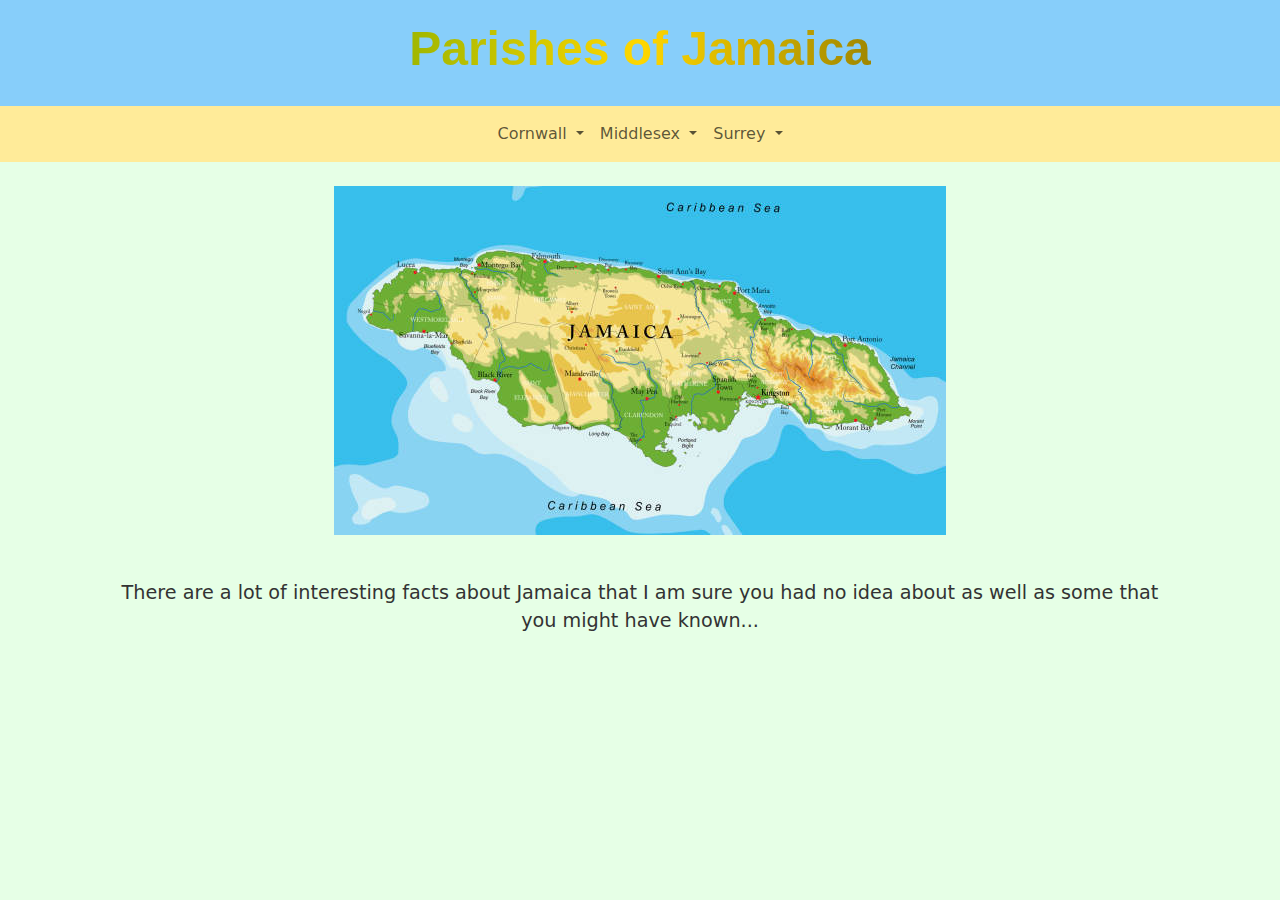
==== index.html @ e1d7fba7 "first commit" ====
<!DOCTYPE html>
<html lang="en">
<head>
  <meta charset="UTF-8">
  <meta name="viewport" content="width=device-width, initial-scale=1.0">
  <title>Parishes of Jamaica</title>
  <link href="https://stackpath.bootstrapcdn.com/bootstrap/5.0.0/css/bootstrap.min.css" rel="stylesheet">
  <link rel="stylesheet" href="style.css">
</head>
<body>

  <!-- Header with Gradient Heading -->
  <header class="header text-center">
    <h1>Parishes of Jamaica</h1>
  </header>

  <!-- Navbar -->
  <nav class="navbar navbar-expand-lg navbar-light bg-light-yellow">
    <div class="container justify-content-center">
      <ul class="navbar-nav">
        <li class="nav-item dropdown">
          <a class="nav-link dropdown-toggle" href="#" id="cornwallDropdown" role="button" data-bs-toggle="dropdown" aria-expanded="false">
            Cornwall
          </a>
          <ul class="dropdown-menu" aria-labelledby="cornwallDropdown">
            <li><a class="dropdown-item" href="st-james.html">St. James</a></li>
            <li><a class="dropdown-item" href="trelawny.html">Trelawny</a></li>
            <li><a class="dropdown-item" href="hanover.html">Hanover</a></li>
            <li><a class="dropdown-item" href="westmoreland.html">Westmoreland</a></li>
            <li><a class="dropdown-item" href="st-elisabeth.html">St. Elisabeth</a></li>
          </ul>
        </li>
        <li class="nav-item dropdown">
          <a class="nav-link dropdown-toggle" href="#" id="middlesexDropdown" role="button" data-bs-toggle="dropdown" aria-expanded="false">
            Middlesex
          </a>
          <ul class="dropdown-menu" aria-labelledby="middlesexDropdown">
            <li><a class="dropdown-item" href="#">Coming Soon</a></li>
          </ul>
        </li>
        <li class="nav-item dropdown">
          <a class="nav-link dropdown-toggle" href="#" id="surreyDropdown" role="button" data-bs-toggle="dropdown" aria-expanded="false">
            Surrey
          </a>
          <ul class="dropdown-menu" aria-labelledby="surreyDropdown">
            <li><a class="dropdown-item" href="#">Coming Soon</a></li>
          </ul>
        </li>
      </ul>
    </div>
  </nav>

  <!-- Image of Jamaica -->
  <section class="container text-center my-4">
    <img src="images/Jamaica.png" alt="Map of Jamaica" class="img-fluid">
  </section>

  <!-- Introduction Text -->
  <section class="container text-center mt-4">
    <p class="intro-text">
      There are a lot of interesting facts about Jamaica that I am sure you had no idea about as well as some that you might have known...
    </p>
  </section>

  <script src="https://cdn.jsdelivr.net/npm/@popperjs/core@2.9.2/dist/umd/popper.min.js"></script>
  <script src="https://cdn.jsdelivr.net/npm/bootstrap@5.0.0/dist/js/bootstrap.min.js"></script>
</body>
</html>
---- style.css ----
/* style.css */
body {
  background-color: #e6ffe6; /* Pale green background */
}

.header {
  background-color: #87cefa; /* Light blue like the sky */
  padding: 20px;
}

.header h1 {
  font-family: 'Impact', sans-serif;
  font-weight: bold;
  font-size: 3rem;
  color: white;
  background: linear-gradient(90deg, green, gold, black);
  -webkit-background-clip: text;
  color: transparent;
}

.bg-light-yellow {
  background-color: #ffeb99; /* Light yellow color for navbar */
}

.intro-text {
  font-size: 1.2rem;
  color: #333;
  padding: 20px;
}
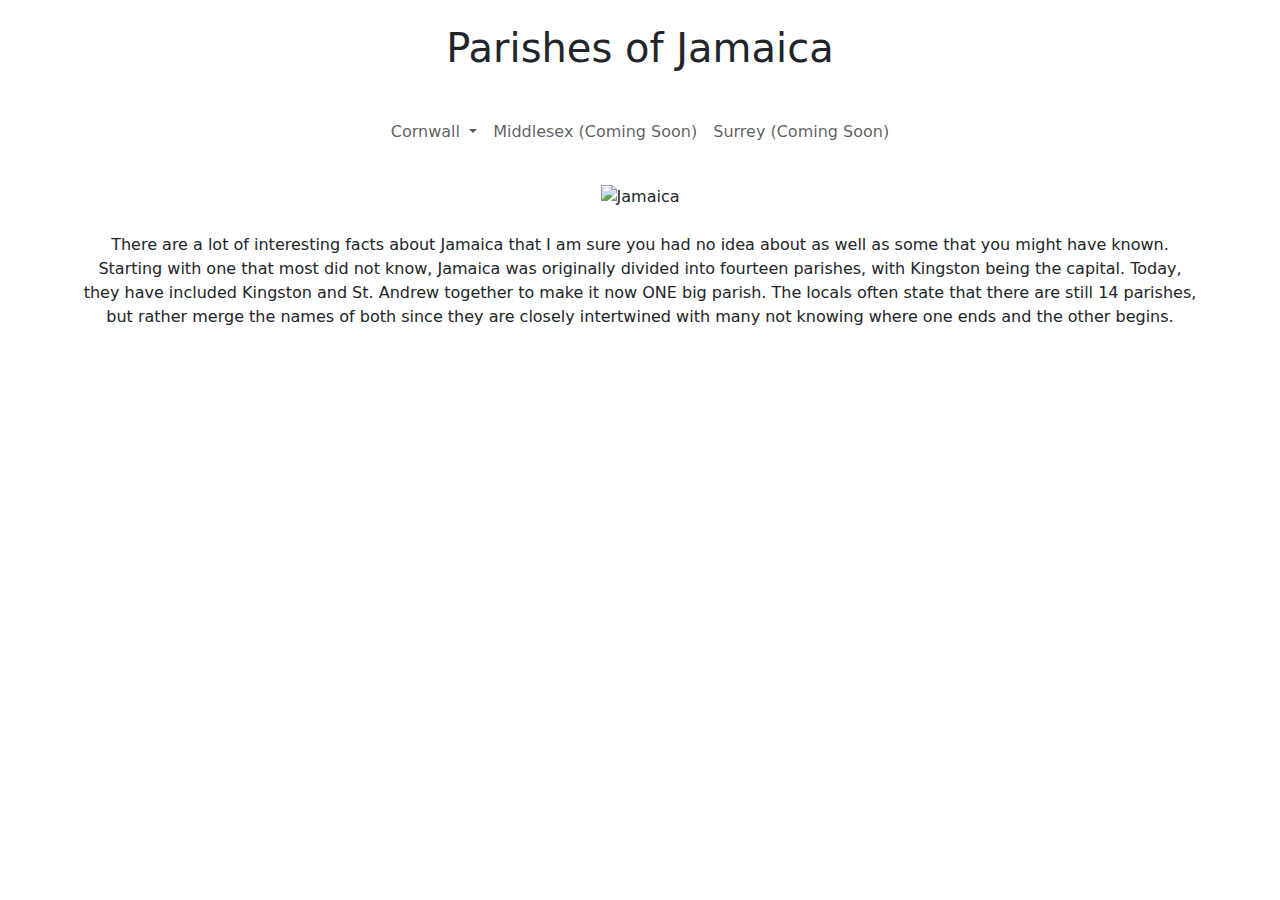
==== commit aee961b6: "first commit" ====
--- a/index.html
+++ b/index.html
@@ -1,68 +1,60 @@
 <!DOCTYPE html>
 <html lang="en">
 <head>
-  <meta charset="UTF-8">
-  <meta name="viewport" content="width=device-width, initial-scale=1.0">
-  <title>Parishes of Jamaica</title>
-  <link href="https://stackpath.bootstrapcdn.com/bootstrap/5.0.0/css/bootstrap.min.css" rel="stylesheet">
-  <link rel="stylesheet" href="style.css">
+    <meta charset="UTF-8">
+    <meta name="viewport" content="width=device-width, initial-scale=1.0">
+    <title>Parishes of Jamaica</title>
+    <link rel="stylesheet" href="https://stackpath.bootstrapcdn.com/bootstrap/5.0.0/css/bootstrap.min.css">
+    <link rel="stylesheet" href="styles.css">
 </head>
-<body>
+<body class="bg-light-green">
+    <!-- Header -->
+    <header class="text-center bg-sky-blue p-4">
+        <h1 class="website-heading">Parishes of Jamaica</h1>
+    </header>
 
-  <!-- Header with Gradient Heading -->
-  <header class="header text-center">
-    <h1>Parishes of Jamaica</h1>
-  </header>
+    <!-- Navigation Bar -->
+    <nav class="navbar navbar-expand-lg navbar-light bg-light-yellow">
+        <div class="container">
+            <button class="navbar-toggler" type="button" data-bs-toggle="collapse" data-bs-target="#navbarNav" aria-controls="navbarNav" aria-expanded="false" aria-label="Toggle navigation">
+                <span class="navbar-toggler-icon"></span>
+            </button>
+            <div class="collapse navbar-collapse justify-content-center" id="navbarNav">
+                <ul class="navbar-nav">
+                    <li class="nav-item dropdown">
+                        <a class="nav-link dropdown-toggle" href="#" id="cornwallDropdown" role="button" data-bs-toggle="dropdown" aria-expanded="false">
+                            Cornwall
+                        </a>
+                        <ul class="dropdown-menu" aria-labelledby="cornwallDropdown">
+                            <li><a class="dropdown-item" href="st_james.html">St. James</a></li>
+                            <li><a class="dropdown-item" href="trelawny.html">Trelawny</a></li>
+                            <li><a class="dropdown-item" href="hanover.html">Hanover</a></li>
+                            <li><a class="dropdown-item" href="westmoreland.html">Westmoreland</a></li>
+                            <li><a class="dropdown-item" href="st_elizabeth.html">St. Elizabeth</a></li>
+                        </ul>
+                    </li>
+                    <li class="nav-item">
+                        <a class="nav-link" href="#">Middlesex (Coming Soon)</a>
+                    </li>
+                    <li class="nav-item">
+                        <a class="nav-link" href="#">Surrey (Coming Soon)</a>
+                    </li>
+                </ul>
+            </div>
+        </div>
+    </nav>
 
-  <!-- Navbar -->
-  <nav class="navbar navbar-expand-lg navbar-light bg-light-yellow">
-    <div class="container justify-content-center">
-      <ul class="navbar-nav">
-        <li class="nav-item dropdown">
-          <a class="nav-link dropdown-toggle" href="#" id="cornwallDropdown" role="button" data-bs-toggle="dropdown" aria-expanded="false">
-            Cornwall
-          </a>
-          <ul class="dropdown-menu" aria-labelledby="cornwallDropdown">
-            <li><a class="dropdown-item" href="st-james.html">St. James</a></li>
-            <li><a class="dropdown-item" href="trelawny.html">Trelawny</a></li>
-            <li><a class="dropdown-item" href="hanover.html">Hanover</a></li>
-            <li><a class="dropdown-item" href="westmoreland.html">Westmoreland</a></li>
-            <li><a class="dropdown-item" href="st-elisabeth.html">St. Elisabeth</a></li>
-          </ul>
-        </li>
-        <li class="nav-item dropdown">
-          <a class="nav-link dropdown-toggle" href="#" id="middlesexDropdown" role="button" data-bs-toggle="dropdown" aria-expanded="false">
-            Middlesex
-          </a>
-          <ul class="dropdown-menu" aria-labelledby="middlesexDropdown">
-            <li><a class="dropdown-item" href="#">Coming Soon</a></li>
-          </ul>
-        </li>
-        <li class="nav-item dropdown">
-          <a class="nav-link dropdown-toggle" href="#" id="surreyDropdown" role="button" data-bs-toggle="dropdown" aria-expanded="false">
-            Surrey
-          </a>
-          <ul class="dropdown-menu" aria-labelledby="surreyDropdown">
-            <li><a class="dropdown-item" href="#">Coming Soon</a></li>
-          </ul>
-        </li>
-      </ul>
-    </div>
-  </nav>
+    <!-- Main Content -->
+    <main class="container mt-4 text-center">
+        <!-- Image of Jamaica -->
+        <img src="Jamaica.png" alt="Jamaica" class="jamaica-image img-fluid">
 
-  <!-- Image of Jamaica -->
-  <section class="container text-center my-4">
-    <img src="images/Jamaica.png" alt="Map of Jamaica" class="img-fluid">
-  </section>
+        <!-- Description Text -->
+        <p class="description-text mt-4">
+            There are a lot of interesting facts about Jamaica that I am sure you had no idea about as well as some that you might have known. Starting with one that most did not know, Jamaica was originally divided into fourteen parishes, with Kingston being the capital. Today, they have included Kingston and St. Andrew together to make it now ONE big parish. The locals often state that there are still 14 parishes, but rather merge the names of both since they are closely intertwined with many not knowing where one ends and the other begins.
+        </p>
+    </main>
 
-  <!-- Introduction Text -->
-  <section class="container text-center mt-4">
-    <p class="intro-text">
-      There are a lot of interesting facts about Jamaica that I am sure you had no idea about as well as some that you might have known...
-    </p>
-  </section>
-
-  <script src="https://cdn.jsdelivr.net/npm/@popperjs/core@2.9.2/dist/umd/popper.min.js"></script>
-  <script src="https://cdn.jsdelivr.net/npm/bootstrap@5.0.0/dist/js/bootstrap.min.js"></script>
+    <script src="https://stackpath.bootstrapcdn.com/bootstrap/5.0.0/js/bootstrap.bundle.min.js"></script>
 </body>
 </html>
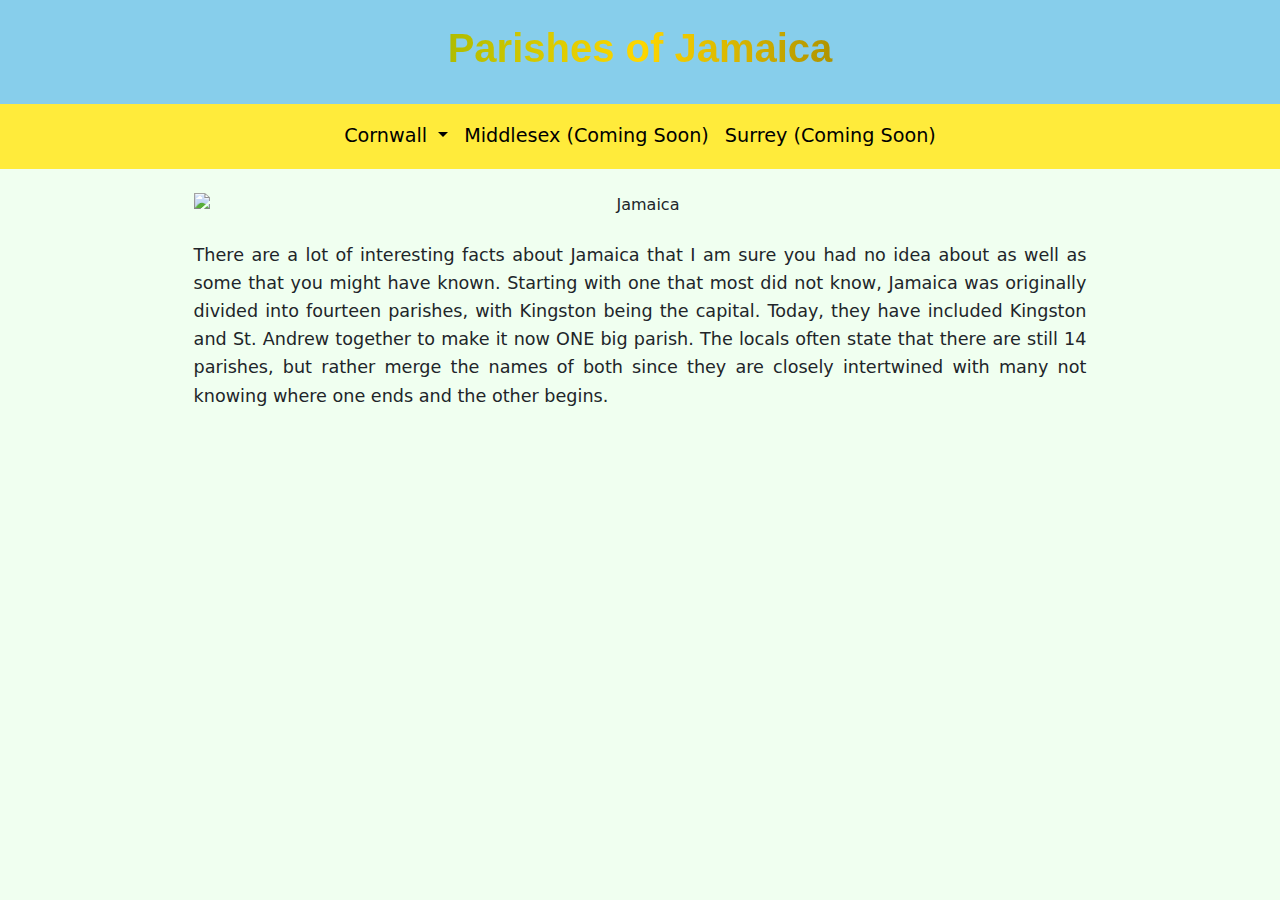
==== commit ac99a8b1: "first commit" ====
--- a/index.html
+++ b/index.html
@@ -5,7 +5,7 @@
     <meta name="viewport" content="width=device-width, initial-scale=1.0">
     <title>Parishes of Jamaica</title>
     <link rel="stylesheet" href="https://stackpath.bootstrapcdn.com/bootstrap/5.0.0/css/bootstrap.min.css">
-    <link rel="stylesheet" href="styles.css">
+    <link rel="stylesheet" href="style.css">
 </head>
 <body class="bg-light-green">
     <!-- Header -->
@@ -26,11 +26,11 @@
                             Cornwall
                         </a>
                         <ul class="dropdown-menu" aria-labelledby="cornwallDropdown">
-                            <li><a class="dropdown-item" href="st_james.html">St. James</a></li>
+                            <li><a class="dropdown-item" href="st-james.html">St. James</a></li>
                             <li><a class="dropdown-item" href="trelawny.html">Trelawny</a></li>
                             <li><a class="dropdown-item" href="hanover.html">Hanover</a></li>
                             <li><a class="dropdown-item" href="westmoreland.html">Westmoreland</a></li>
-                            <li><a class="dropdown-item" href="st_elizabeth.html">St. Elizabeth</a></li>
+                            <li><a class="dropdown-item" href="st-elizabeth.html">St. Elizabeth</a></li>
                         </ul>
                     </li>
                     <li class="nav-item">
--- a/style.css
+++ b/style.css
@@ -0,0 +1,50 @@
+/* Background Colors */
+.bg-sky-blue {
+    background-color: #87CEEB; /* Light blue like the sky */
+}
+
+.bg-light-green {
+    background-color: #F0FFF0; /* Very pale green */
+}
+
+.bg-light-yellow {
+    background-color: #FFEB3B; /* Light yellow */
+}
+
+/* Heading Style */
+.website-heading {
+    font-family: 'Impact', sans-serif;
+    font-weight: bold;
+    font-size: 2.5em;
+    background: linear-gradient(90deg, #008000, #FFD700, #000000);
+    -webkit-background-clip: text;
+    color: transparent;
+    text-align: center;
+}
+
+/* Navbar adjustments */
+.navbar-nav .nav-link {
+    font-size: 1.2em;
+    padding: 10px 20px;
+    color: black;
+}
+
+.navbar-nav .dropdown-menu {
+    text-align: left;
+}
+
+/* Image styling */
+.jamaica-image {
+    max-width: 80%; /* Slightly larger */
+    margin: auto;
+    display: block;
+}
+
+/* Description Text */
+.description-text {
+    font-size: 1.1em;
+    line-height: 1.6;
+    text-align: justify;
+    margin: 0 auto;
+    max-width: 80%; /* Ensures the text wraps */
+}
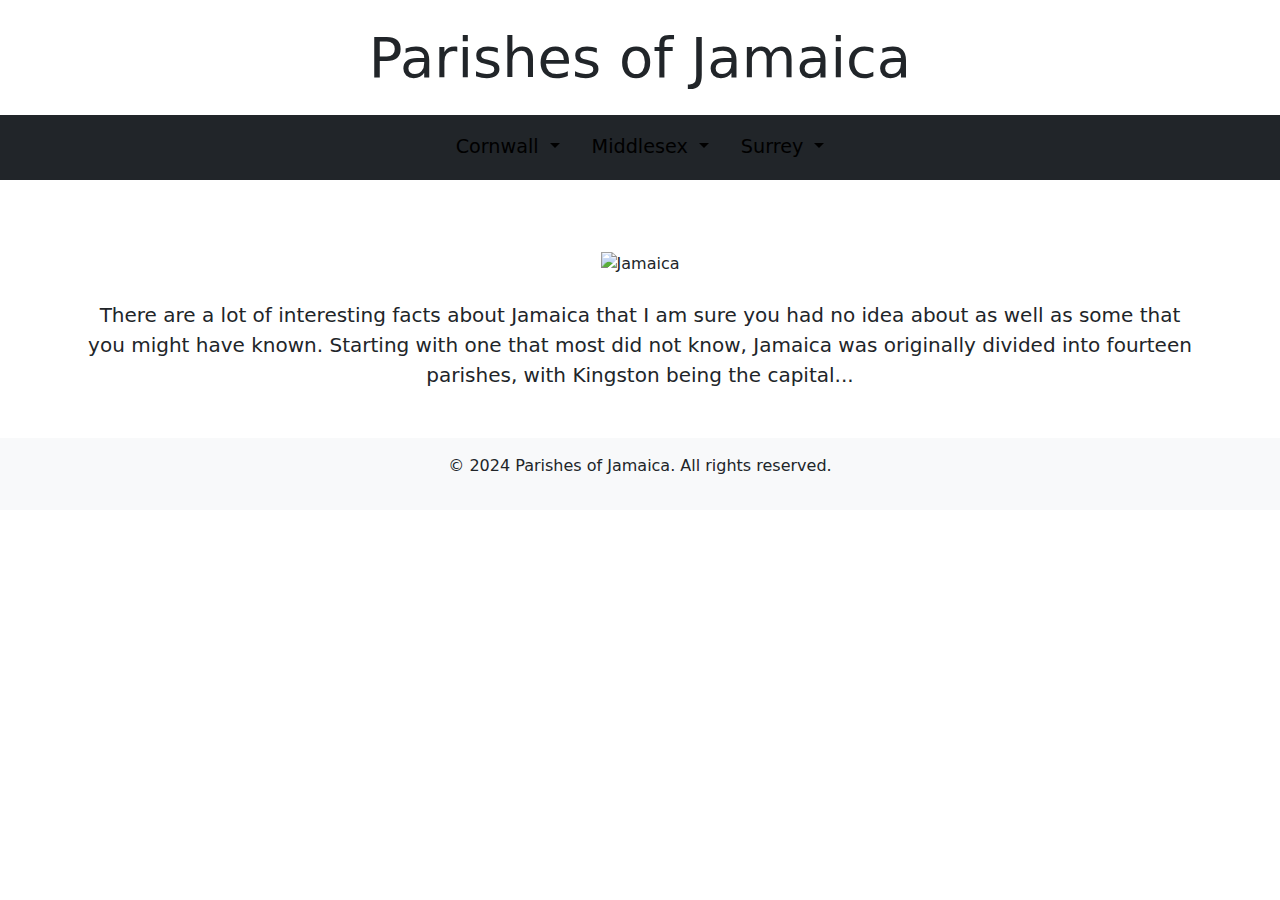
==== commit 700f5d19: "first commit" ====
--- a/index.html
+++ b/index.html
@@ -4,57 +4,72 @@
     <meta charset="UTF-8">
     <meta name="viewport" content="width=device-width, initial-scale=1.0">
     <title>Parishes of Jamaica</title>
-    <link rel="stylesheet" href="https://stackpath.bootstrapcdn.com/bootstrap/5.0.0/css/bootstrap.min.css">
+    <!-- Bootstrap 5 CSS -->
+    <link href="https://cdn.jsdelivr.net/npm/bootstrap@5.3.0/dist/css/bootstrap.min.css" rel="stylesheet">
+    <!-- Custom CSS -->
     <link rel="stylesheet" href="style.css">
 </head>
-<body class="bg-light-green">
+<body>
     <!-- Header -->
-    <header class="text-center bg-sky-blue p-4">
-        <h1 class="website-heading">Parishes of Jamaica</h1>
+    <header class="text-center my-4">
+        <h1 class="display-4">Parishes of Jamaica</h1>
     </header>
 
     <!-- Navigation Bar -->
-    <nav class="navbar navbar-expand-lg navbar-light bg-light-yellow">
-        <div class="container">
-            <button class="navbar-toggler" type="button" data-bs-toggle="collapse" data-bs-target="#navbarNav" aria-controls="navbarNav" aria-expanded="false" aria-label="Toggle navigation">
-                <span class="navbar-toggler-icon"></span>
-            </button>
-            <div class="collapse navbar-collapse justify-content-center" id="navbarNav">
-                <ul class="navbar-nav">
-                    <li class="nav-item dropdown">
-                        <a class="nav-link dropdown-toggle" href="#" id="cornwallDropdown" role="button" data-bs-toggle="dropdown" aria-expanded="false">
-                            Cornwall
-                        </a>
-                        <ul class="dropdown-menu" aria-labelledby="cornwallDropdown">
-                            <li><a class="dropdown-item" href="st-james.html">St. James</a></li>
-                            <li><a class="dropdown-item" href="trelawny.html">Trelawny</a></li>
-                            <li><a class="dropdown-item" href="hanover.html">Hanover</a></li>
-                            <li><a class="dropdown-item" href="westmoreland.html">Westmoreland</a></li>
-                            <li><a class="dropdown-item" href="st-elizabeth.html">St. Elizabeth</a></li>
-                        </ul>
-                    </li>
-                    <li class="nav-item">
-                        <a class="nav-link" href="#">Middlesex (Coming Soon)</a>
-                    </li>
-                    <li class="nav-item">
-                        <a class="nav-link" href="#">Surrey (Coming Soon)</a>
-                    </li>
-                </ul>
-            </div>
+    <nav class="navbar navbar-expand-lg navbar-dark bg-dark">
+        <div class="container justify-content-center">
+            <ul class="navbar-nav">
+                <!-- Cornwall with Dropdown -->
+                <li class="nav-item dropdown">
+                    <a class="nav-link dropdown-toggle" href="#" id="cornwallDropdown" role="button" data-bs-toggle="dropdown" aria-expanded="false">
+                        Cornwall
+                    </a>
+                    <ul class="dropdown-menu" aria-labelledby="cornwallDropdown">
+                        <li><a class="dropdown-item" href="st-james.html">St. James</a></li>
+                        <li><a class="dropdown-item" href="trelawny.html">Trelawny</a></li>
+                        <li><a class="dropdown-item" href="hanover.html">Hanover</a></li>
+                        <li><a class="dropdown-item" href="westmoreland.html">Westmoreland</a></li>
+                        <li><a class="dropdown-item" href="st-elizabeth.html">St. Elizabeth</a></li>
+                    </ul>
+                </li>
+                <!-- Middlesex with Coming Soon -->
+                <li class="nav-item dropdown mx-3">
+                    <a class="nav-link dropdown-toggle" href="#" id="middlesexDropdown" role="button" data-bs-toggle="dropdown" aria-expanded="false">
+                        Middlesex
+                    </a>
+                    <ul class="dropdown-menu" aria-labelledby="middlesexDropdown">
+                        <li><a class="dropdown-item" href="#">Coming Soon</a></li>
+                    </ul>
+                </li>
+                <!-- Surrey with Coming Soon -->
+                <li class="nav-item dropdown">
+                    <a class="nav-link dropdown-toggle" href="#" id="surreyDropdown" role="button" data-bs-toggle="dropdown" aria-expanded="false">
+                        Surrey
+                    </a>
+                    <ul class="dropdown-menu" aria-labelledby="surreyDropdown">
+                        <li><a class="dropdown-item" href="#">Coming Soon</a></li>
+                    </ul>
+                </li>
+            </ul>
         </div>
     </nav>
 
-    <!-- Main Content -->
-    <main class="container mt-4 text-center">
-        <!-- Image of Jamaica -->
-        <img src="Jamaica.png" alt="Jamaica" class="jamaica-image img-fluid">
+    <!-- Content Section -->
+    <div class="container text-center my-5">
+        <img src="jamaica.png" alt="Jamaica" class="img-fluid my-4 parish-image">
+        <p class="lead">
+            There are a lot of interesting facts about Jamaica that I am sure you had no idea about as well as some that you might have known.
+            Starting with one that most did not know, Jamaica was originally divided into fourteen parishes, with Kingston being the capital...
+        </p>
+    </div>
 
-        <!-- Description Text -->
-        <p class="description-text mt-4">
-            There are a lot of interesting facts about Jamaica that I am sure you had no idea about as well as some that you might have known. Starting with one that most did not know, Jamaica was originally divided into fourteen parishes, with Kingston being the capital. Today, they have included Kingston and St. Andrew together to make it now ONE big parish. The locals often state that there are still 14 parishes, but rather merge the names of both since they are closely intertwined with many not knowing where one ends and the other begins.
-        </p>
-    </main>
+    <!-- Footer -->
+    <footer class="bg-light text-center py-3">
+        <p>&copy; 2024 Parishes of Jamaica. All rights reserved.</p>
+    </footer>
 
-    <script src="https://stackpath.bootstrapcdn.com/bootstrap/5.0.0/js/bootstrap.bundle.min.js"></script>
+    <!-- Bootstrap 5 JS and Popper.js for Dropdown functionality -->
+    <script src="https://cdn.jsdelivr.net/npm/@popperjs/core@2.11.6/dist/umd/popper.min.js"></script>
+    <script src="https://cdn.jsdelivr.net/npm/bootstrap@5.3.0/dist/js/bootstrap.min.js"></script>
 </body>
 </html>
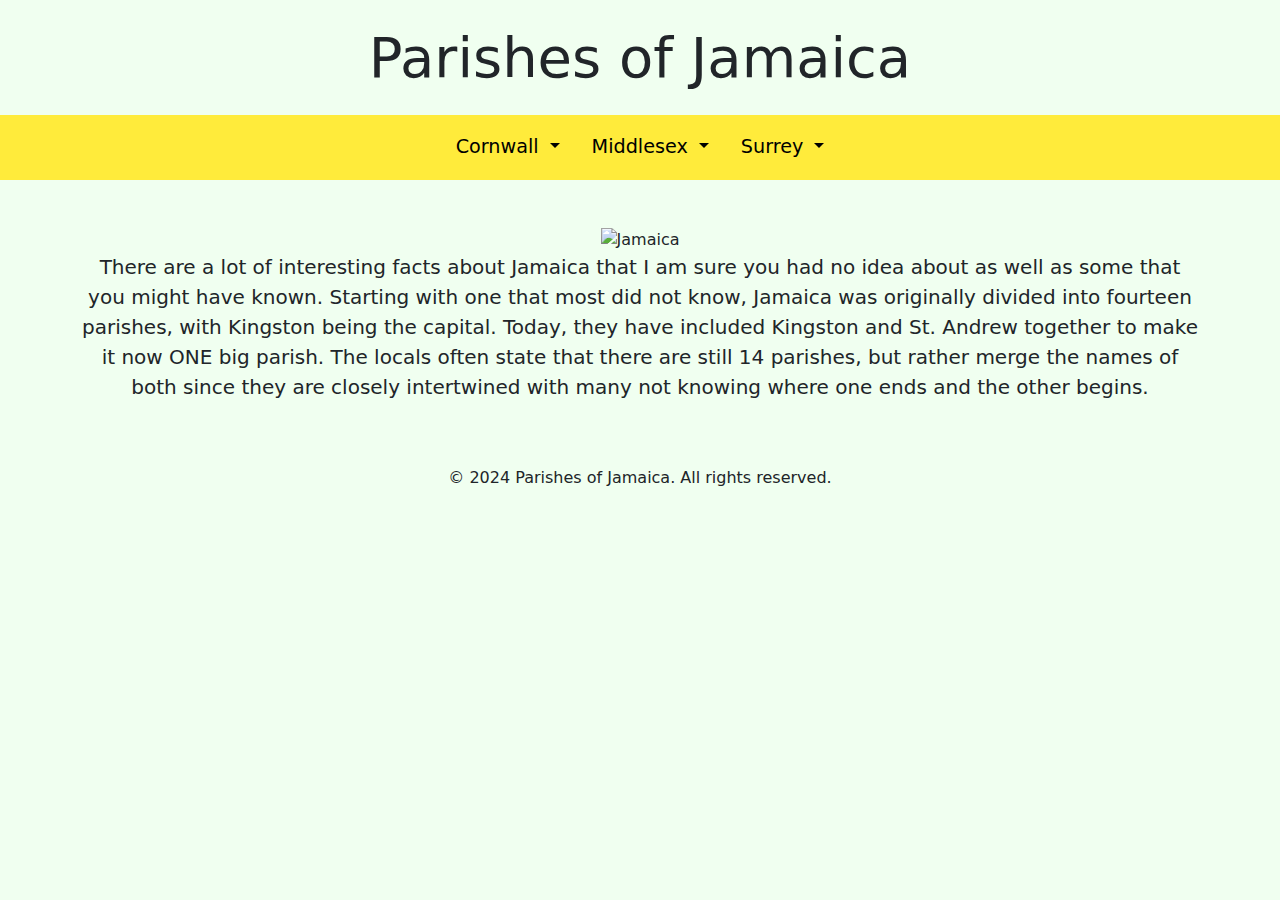
==== commit 112d756e: "Update index.html" ====
--- a/index.html
+++ b/index.html
@@ -9,14 +9,14 @@
     <!-- Custom CSS -->
     <link rel="stylesheet" href="style.css">
 </head>
-<body>
+<body class="bg-light-green">
     <!-- Header -->
     <header class="text-center my-4">
         <h1 class="display-4">Parishes of Jamaica</h1>
     </header>
 
     <!-- Navigation Bar -->
-    <nav class="navbar navbar-expand-lg navbar-dark bg-dark">
+    <nav class="navbar navbar-expand-lg navbar-light bg-light-yellow">
         <div class="container justify-content-center">
             <ul class="navbar-nav">
                 <!-- Cornwall with Dropdown -->
@@ -56,15 +56,15 @@
 
     <!-- Content Section -->
     <div class="container text-center my-5">
-        <img src="jamaica.png" alt="Jamaica" class="img-fluid my-4 parish-image">
+        <img src="Jamaica.png" alt="Jamaica" class="parish-image">
         <p class="lead">
             There are a lot of interesting facts about Jamaica that I am sure you had no idea about as well as some that you might have known.
-            Starting with one that most did not know, Jamaica was originally divided into fourteen parishes, with Kingston being the capital...
+            Starting with one that most did not know, Jamaica was originally divided into fourteen parishes, with Kingston being the capital. Today, they have included Kingston and St. Andrew together to make it now ONE big parish. The locals often state that there are still 14 parishes, but rather merge the names of both since they are closely intertwined with many not knowing where one ends and the other begins.
         </p>
     </div>
 
     <!-- Footer -->
-    <footer class="bg-light text-center py-3">
+    <footer class="bg-light-blue text-center py-3">
         <p>&copy; 2024 Parishes of Jamaica. All rights reserved.</p>
     </footer>
 
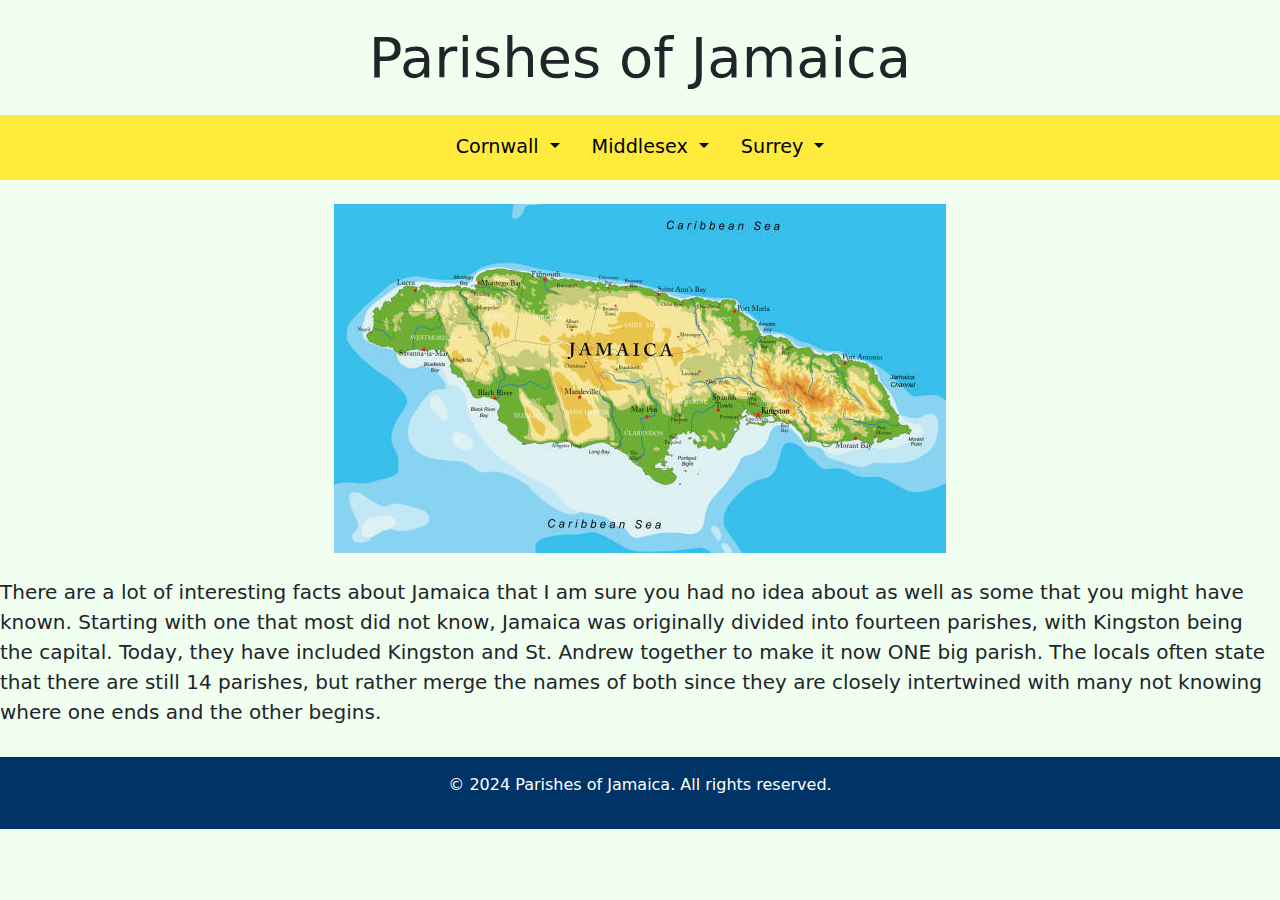
==== commit 1a079a0b: "Update index.html" ====
--- a/index.html
+++ b/index.html
@@ -54,9 +54,10 @@
         </div>
     </nav>
 
-    <!-- Content Section -->
-    <div class="container text-center my-5">
-        <img src="Jamaica.png" alt="Jamaica" class="parish-image">
+<!-- Image of Jamaica -->
+  <section class="container text-center my-4">
+    <img src="images/Jamaica.png" alt="Map of Jamaica" class="img-fluid">
+  </section>
         <p class="lead">
             There are a lot of interesting facts about Jamaica that I am sure you had no idea about as well as some that you might have known.
             Starting with one that most did not know, Jamaica was originally divided into fourteen parishes, with Kingston being the capital. Today, they have included Kingston and St. Andrew together to make it now ONE big parish. The locals often state that there are still 14 parishes, but rather merge the names of both since they are closely intertwined with many not knowing where one ends and the other begins.
--- a/style.css
+++ b/style.css
@@ -12,11 +12,12 @@
 }
 
 /* Heading Style */
-.website-heading {
+.header h1 {
     font-family: 'Impact', sans-serif;
     font-weight: bold;
     font-size: 2.5em;
-    background: linear-gradient(90deg, #008000, #FFD700, #000000);
+    color: white;
+    background: linear-gradient(90deg, green, gold, black);
     -webkit-background-clip: text;
     color: transparent;
     text-align: center;
@@ -48,3 +49,13 @@
     margin: 0 auto;
     max-width: 80%; /* Ensures the text wraps */
 }
+
+/* Footer styling */
+footer {
+    width: 100%;
+    padding: 10px 0;
+    background-color: #003366;
+    color: #ffffff;
+    text-align: center;
+    margin-top: 30px;
+}
